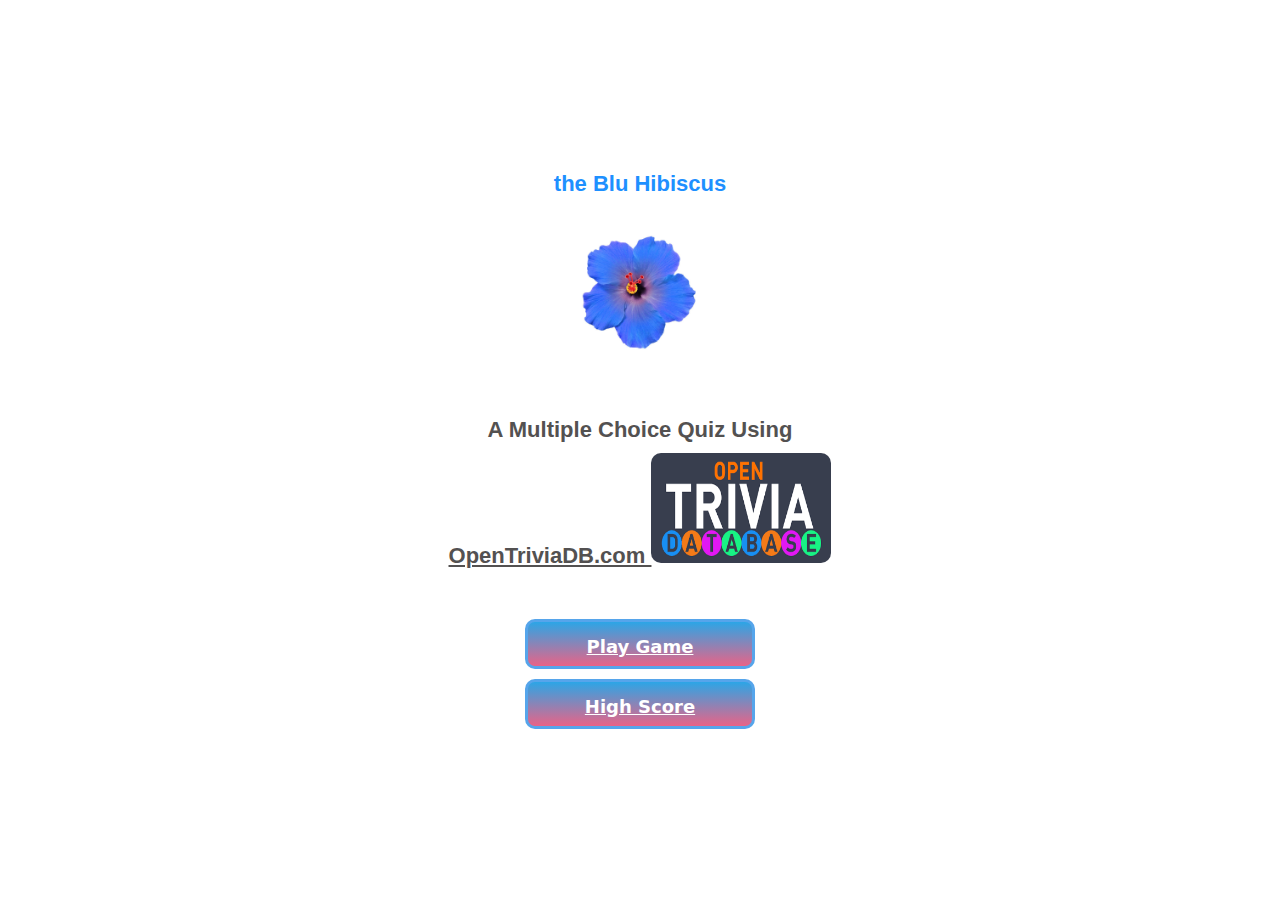
==== index.html @ c7b02f56 "blunite" ====
<!DOCTYPE html>
<html lang="en">
  <head>
    <meta charset="UTF-8" />
    <meta name="viewport" content="width=device-width, initial-scale=1.0" />
    <title>Blu_Hibiscus_QuizApp_Home</title>
    <link
      href="https://cdn.jsdelivr.net/npm/bootstrap@5.3.2/dist/css/bootstrap.min.css"
      rel="stylesheet"
      integrity="sha384-T3c6CoIi6uLrA9TneNEoa7RxnatzjcDSCmG1MXxSR1GAsXEV/Dwwykc2MPK8M2HN"
      crossorigin="anonymous"
    />

    <!--css style-->
    <link rel="stylesheet" href="main.css" />
  </head>
  <!--body-->
  <body>
    <!--container-->
    <div class="container">
      <!--home centered flex column-->
      <div id="home" class="flex-center flex-column">
        <!--titleSub--->
        <header style="margin-bottom: 2rem">
          <!--image -->
          <h2
            style="color: dodgerblue; font-weight: 600"
            class="flex-column flex-center"
          >
            the Blu Hibiscus
            <img
              class="image"
              src="./assets/fblu_hibiscus.jpg"
              alt="blue hibiscus flower"
            />
          </h2>
        </header>

        <!--trivia api title-->
        <h2 class="text-center flex-center p-3 flex-column">
          A Multiple Choice Quiz Using
          <a href="https://opentdb.com/" alt="opentdb.com">
            OpenTriviaDB.com
            <img
              id="imgTriviaLogo"
              src="/assets/open_trivia_logo.png"
              alt="open trivia database loge"
              class="mx-4"
            />
          </a>
        </h2>
        <!--a tag for buttons href game.html and highscores-->
        <a class="btn" role="button" href="rules.html">Play Game</a>
        <a class="btn" role="button" href="highScore.html">High Score</a>
      </div>
    </div>
    <script
      src="https://cdn.jsdelivr.net/npm/bootstrap@5.3.2/dist/js/bootstrap.bundle.min.js"
      integrity="sha384-C6RzsynM9kWDrMNeT87bh95OGNyZPhcTNXj1NW7RuBCsyN/o0jlpcV8Qyq46cDfL"
      crossorigin="anonymous"
    ></script>
  </body>
</html>
---- main.css ----
/* root selector set background color and set font size */
:root {
  background-color: #ffffff;
  font-size: 62.5%;
}
/* select all box sizing font margin padding and color*/
* {
  box-sizing: border-box;
  font-family: Arial, Helvetica, sans-serif;
  margin: 0;
  padding: 0;
  color: #535151;
}

/* select all h1 - h4 set margin bottom */
h1,
h2,
h3,
h4 {
  margin-bottom: 1rem;
}

/*/ h1 el. font size color margin bottom for h1/*/

h1 {
  font-size: 2.4rem;
  color: #56a5eb;
  margin-bottom: 1rem;
}
/*/ child combinator > all nested directly in container set width to 100% - What is the > css selector Stack Overflow/*/
h1 > span {
  font-size: 2.4rem;
  font-weight: 500;
}
/* h2 set font size, weight, and margin  */

h2 {
  font-size: 2.2rem;
  margin-bottom: 4rem;
  font-weight: 700;
  color: #535151;
}

/*/ common class settings/*/
/*/ width, height, display:flex, justify-content+ align-items center,
set a max width in rem's and margin to 0 auto/*/
.container {
  width: 100vw;
  height: 100vh;
  display: flex;
  justify-content: center;
  align-items: center;
  max-width: 70rem;
  margin: 0 auto;
}
/* child combinator > */

.container > * {
  width: 100%;
  margin: auto;
  display: flex;
  flex-direction: row;
}
/* display-  flex  - direction column*/
.flex-column {
  display: flex;
  flex-direction: column;
}
img {
  width: 13rem;
  height: 13rem;
  border-radius: 1rem;
  margin-top: 3rem;
}

/* logo for Trivia Api */
#imgTriviaLogo {
  height: 11rem;
  width: 18rem;
  margin-top: 1rem;
  margin-bottom: rem;
  border: transparent;
}
/*.flex center - justify-content center, align items center */
.flex-center {
  justify-content: center;
  align-items: center;
}
/* center text  */
.text-center {
  text-align: center;
}

/* display:none    */
.hidden {
  display: none;
}

/*button flightConnections.com  button*/

.btn {
  background-color: initial;
  background-image: linear-gradient(-180deg, #2ca5e6, #e86387);
  border-radius: 1rem;
  box-shadow: rgba(57, 55, 55, 0.1 0 2px 4px);
  color: #ffffff;
  cursor: pointer;
  display: inline-block;
  font-style: normal;
  font-size: 1.8rem;
  font-weight: 600;
  font-family: system-ui, -apple-system, BlinkMacSystemFont, "Segoe UI", Roboto,
    Oxygen, Ubuntu, Cantarell, "Open Sans", "Helvetica Neue", sans-serif;
  height: 5rem;
  line-height: 5rem;
  outline: 0;
  overflow: hidden;
  padding: 0 20px;
  pointer-events: auto;
  position: relative;
  text-align: center;
  touch-action: manipulation;
  user-select: auto;
  -webkit-user-select: none;
  vertical-align: top;
  white-space: nowrap;
  width: 23rem;
  z-index: 9;
  border: 0.3rem solid #56a5eb;
  margin-top: 1rem;
}
/* :hover*/
.btn:hover {
  background: #f0720a;
  color: black;
  cursor: pointer;
  box-shadow: 0 0.4rem 1.4rem 0 rgba(86, 185, 235, 0.5);
  transform: translateY(-0.1rem);
  transition: transform 150ms;
  border: white;
}
/*/ disable button hover*/
.btn[disabled]:hover {
  cursor: not-allowed;
  box-shadow: none;
  transform: none;
}
/*form el */
form {
  width: 100%;
  display: flex;
  flex-direction: column;
  align-items: center;
}

/* input el*/
input {
  margin-bottom: 1rem;
  width: 20rem;
  padding: 1.5rem;
  font-size: 1.8rem;
  border: none;
  box-shadow: 0 0.1rem 1.4rem 0 rgba(86, 185, 235, 0.5);
}
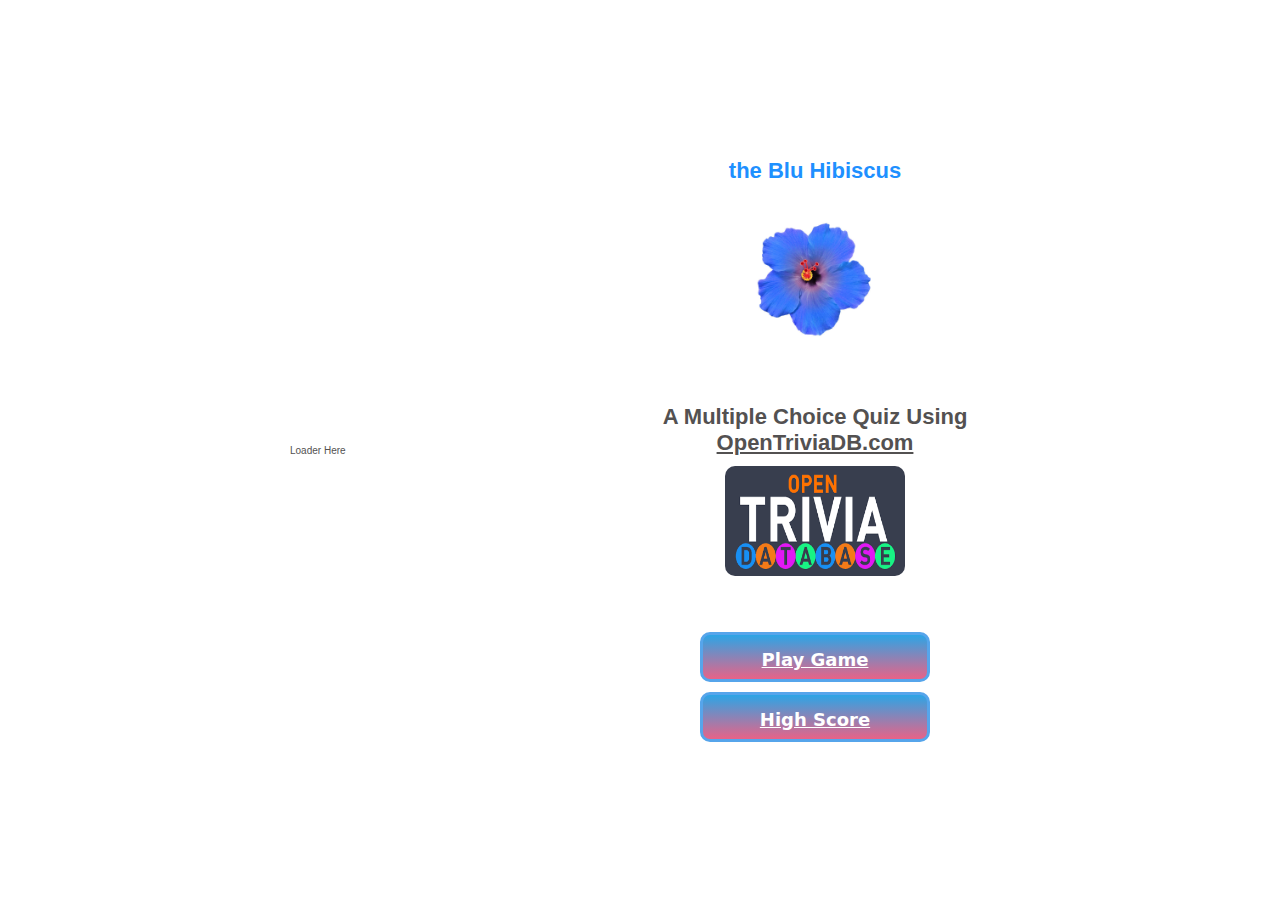
==== commit 34d414b0: "spinner id created css ongoing blunite" ====
--- a/index.html
+++ b/index.html
@@ -4,12 +4,15 @@
     <meta charset="UTF-8" />
     <meta name="viewport" content="width=device-width, initial-scale=1.0" />
     <title>Blu_Hibiscus_QuizApp_Home</title>
+    <!--bootstrap css min-->
     <link
       href="https://cdn.jsdelivr.net/npm/bootstrap@5.3.2/dist/css/bootstrap.min.css"
       rel="stylesheet"
       integrity="sha384-T3c6CoIi6uLrA9TneNEoa7RxnatzjcDSCmG1MXxSR1GAsXEV/Dwwykc2MPK8M2HN"
       crossorigin="anonymous"
     />
+    <!--icon-->
+    <link rel="icon" href="assets/fblu_hibiscus.jpg" />
 
     <!--css style-->
     <link rel="stylesheet" href="main.css" />
@@ -18,16 +21,17 @@
   <body>
     <!--container-->
     <div class="container">
-      <!--home centered flex column-->
+      <div id="spinner">Loader Here</div>
+      <!--home  id centered flex column-->
       <div id="home" class="flex-center flex-column">
-        <!--titleSub--->
+        <!--title header--->
         <header style="margin-bottom: 2rem">
-          <!--image -->
           <h2
             style="color: dodgerblue; font-weight: 600"
             class="flex-column flex-center"
           >
             the Blu Hibiscus
+            <!--image class-->
             <img
               class="image"
               src="./assets/fblu_hibiscus.jpg"
@@ -39,21 +43,25 @@
         <!--trivia api title-->
         <h2 class="text-center flex-center p-3 flex-column">
           A Multiple Choice Quiz Using
+          <!--link to opentdb-->
           <a href="https://opentdb.com/" alt="opentdb.com">
             OpenTriviaDB.com
+            <!--image class trivia logo-->
             <img
               id="imgTriviaLogo"
-              src="/assets/open_trivia_logo.png"
+              src="assets/open_trivia_logo.png"
               alt="open trivia database loge"
-              class="mx-4"
+              class="image mx-4"
             />
           </a>
         </h2>
-        <!--a tag for buttons href game.html and highscores-->
+        <!--a tags for buttons href game.html and highscores-->
         <a class="btn" role="button" href="rules.html">Play Game</a>
         <a class="btn" role="button" href="highScore.html">High Score</a>
       </div>
     </div>
+    <!--bootstrap min and bundle-->
+
     <script
       src="https://cdn.jsdelivr.net/npm/bootstrap@5.3.2/dist/js/bootstrap.bundle.min.js"
       integrity="sha384-C6RzsynM9kWDrMNeT87bh95OGNyZPhcTNXj1NW7RuBCsyN/o0jlpcV8Qyq46cDfL"
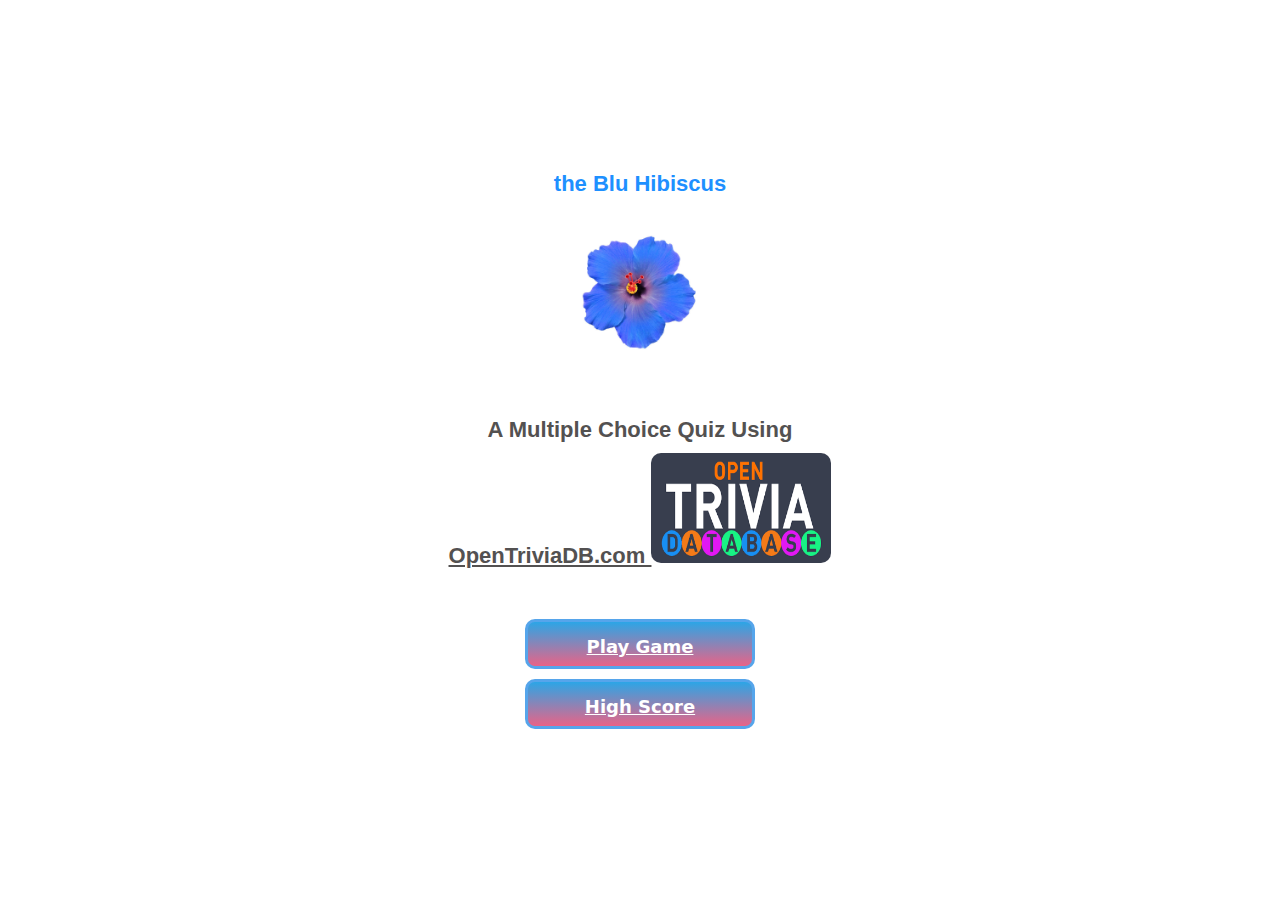
==== commit df990c24: "push changes to highscore page text blunite" ====
--- a/index.html
+++ b/index.html
@@ -21,7 +21,6 @@
   <body>
     <!--container-->
     <div class="container">
-      <div id="spinner">Loader Here</div>
       <!--home  id centered flex column-->
       <div id="home" class="flex-center flex-column">
         <!--title header--->
